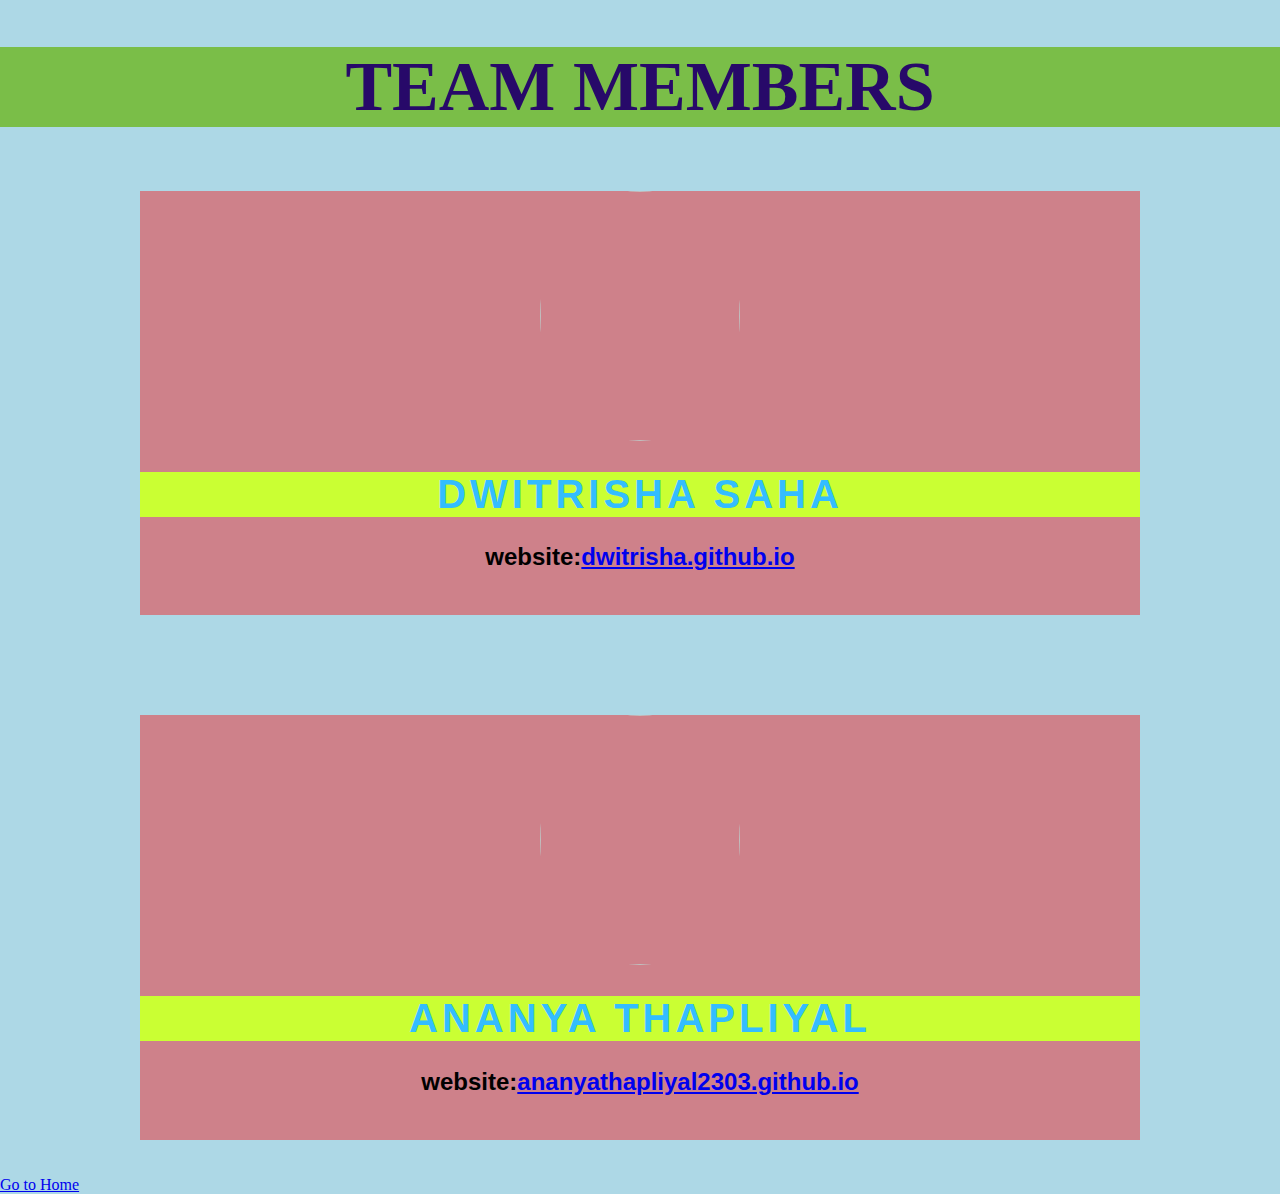
==== team.html @ 020a5ad7 "Update team.html" ====
<!DOCTYPE html>
<html>
  <head>
    <h1><center>TEAM MEMBERS<center></h1>
    <meta charset="utf-8">
    <script src="https://use.fontawesome.com/d1341f9b7a.js"></script>
    <link rel="stylesheet" href="team_style.css">
    <title>team</title>
  </head>
  <body>
<div class="box">
  <img src="D2.jpg" alt=""  class="box-img">
  <h1>
DWITRISHA SAHA</h1>

<p><h2><center>website:<a href="https://dwitrisha.github.io/" target="_blank">dwitrisha.github.io</a></h2></center></p>
<ul>
<li><a href="mailto:dwitrisha@gmail.com"><i class="fa fa-envelope social-icons"></i></a></li>
<li><a href="https://github.com/Dwitrisha"><i class="fa fa-github" aria-hidden="true"></i></a></li>
<li><a href="https://www.linkedin.com/in/dwitrisha-saha-183606197/"><i class="fa fa-linkedin" aria-hidden="true"></i></a></li>
</ul>
</div>
<br>
<br>
<!DOCTYPE html>
<html>
  <head>
    <meta charset="utf-8">
    <script src="https://use.fontawesome.com/d1341f9b7a.js"></script>
    <link rel="stylesheet" href="my_site_style.css">
    <title>MyPortal</title>
  </head>
  <body>
<div class="box">
  <img src="A2.jpg" alt=""  class="box-img">
  <h1>
ANANYA THAPLIYAL</h1>
<p><h2><center>website:<a href="https://ananyathapliyal2303.github.io/" target="_blank">ananyathapliyal2303.github.io</a></h2></center></p>
<ul>
<li><a href="mailto:ananyathapliyal2303@gmail.com"><i class="fa fa-envelope social-icons"></i></a></li>
<li><a href="https://github.com/settings/profile"><i class="fa fa-github" aria-hidden="true"></i></a></li>
<li><a href="https://www.linkedin.com/in/ananya-thapliyal-964010181/"><i class="fa fa-linkedin" aria-hidden="true"></i></a></li>
</ul>

</div>
<br>
<br>
 <a href="index.html">Go to Home</a>
</body>
</html>
    </body>
</html>
---- team_style.css ----
body{
  margin: 0;
  padding: 0;
  background-color: lightblue;
}
.box{
  width: 1000px;
  background: rgba(255, 0, 0, 0.4);
  padding:0;
  text-align: center;
  margin: auto;
  margin-top:5%;
  color: white;
  font-family: 'Century Gothic',sans-serif;
}
.box-img{
  border-radius: 50%;
  width: 200px;
  height: 250px;
}
.box h1{
  font-size: 40px;
  letter-spacing: 4px;
  font-weight:bold;
  color: #33BDFF;
  background-color: #CAFF33;
}
.box h4{
  color: #BDFF33;
  margin:0;
  padding:0;
  font-size: 20px;
  letter-spacing: 3px;
  font-weight:50;
  text-align: center;
}
.box p{
  text-align: justify;
}
ul{
  margin: 0;
  padding: 0;
}
.box li{
  display: inline-block;
  margin: 10px;
  list-style: none;
}
.box li a{
  color: white;
  text-decoration: none;
  font-size: 60px;
  transition: all ease-in-out 250ms;
}
.box li a:hover{
  color: #b9b9b9;
}
h1{
background-color:#7ABE48;
color: #270969;
font-size: 70px;
font-weight:bold;
}
h3{
color: #FF3373;
}
h2{
color: #000000;
}
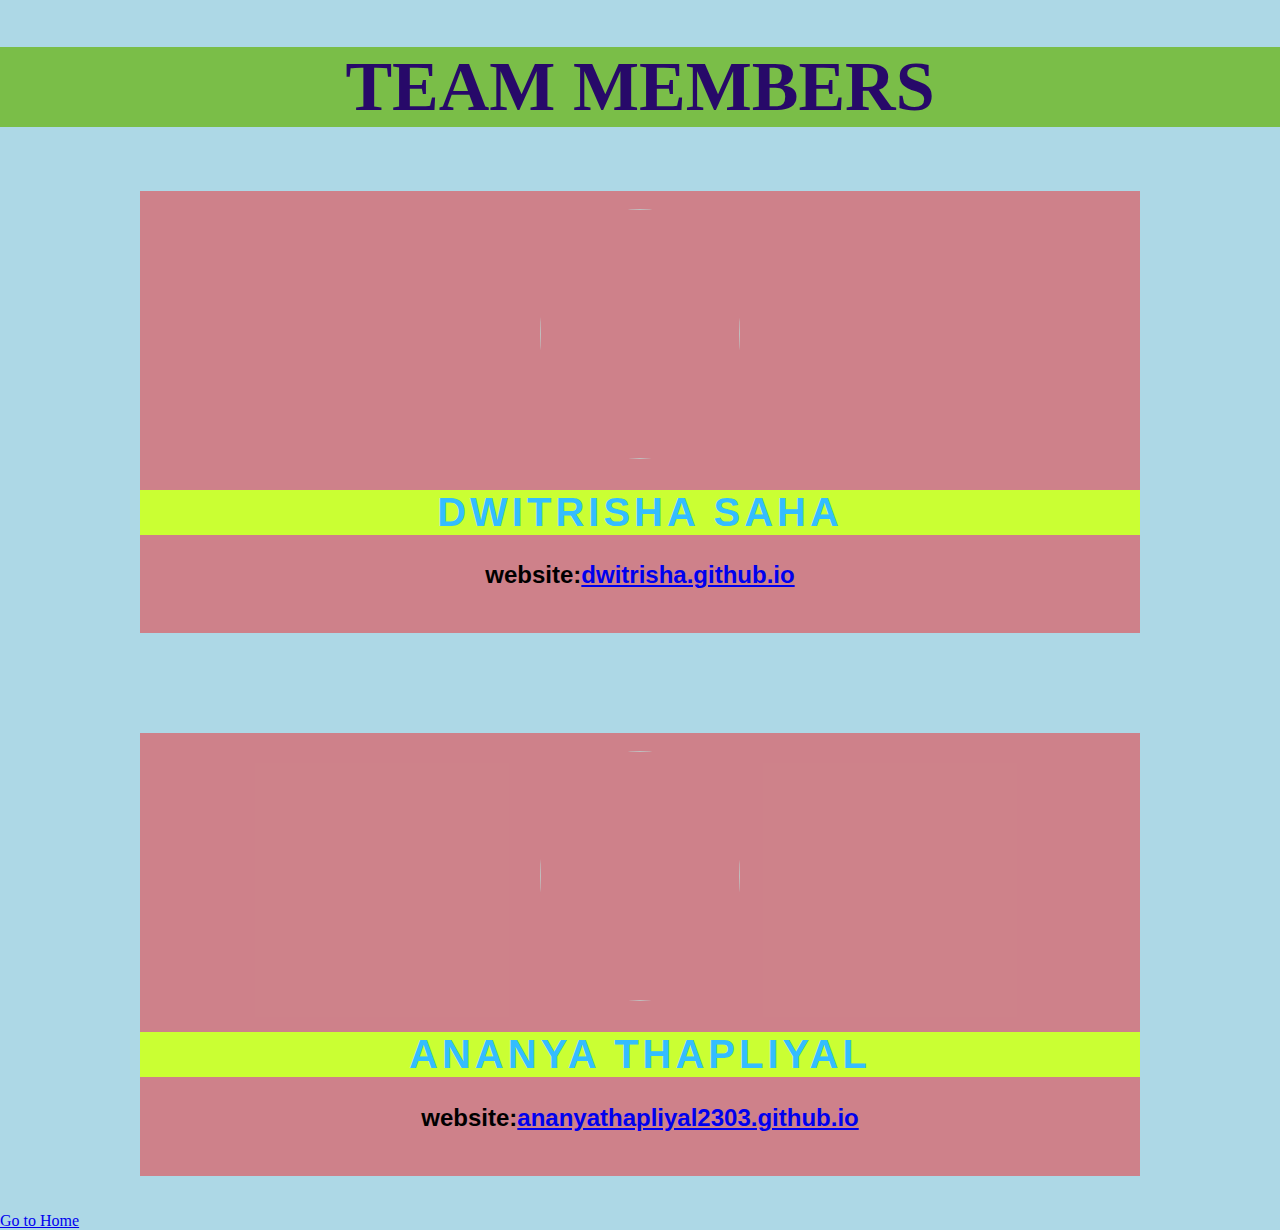
==== commit 1cb29a15: "Add files via upload" ====
--- a/team.html
+++ b/team.html
@@ -9,6 +9,7 @@
   </head>
   <body>
 <div class="box">
+  <br>
   <img src="D2.jpg" alt=""  class="box-img">
   <h1>
 DWITRISHA SAHA</h1>
@@ -32,6 +33,7 @@
   </head>
   <body>
 <div class="box">
+  <br>
   <img src="A2.jpg" alt=""  class="box-img">
   <h1>
 ANANYA THAPLIYAL</h1>
@@ -48,7 +50,5 @@
  <a href="index.html">Go to Home</a>
 </body>
 </html>
-    </body>
+</body>
 </html>
-
-
